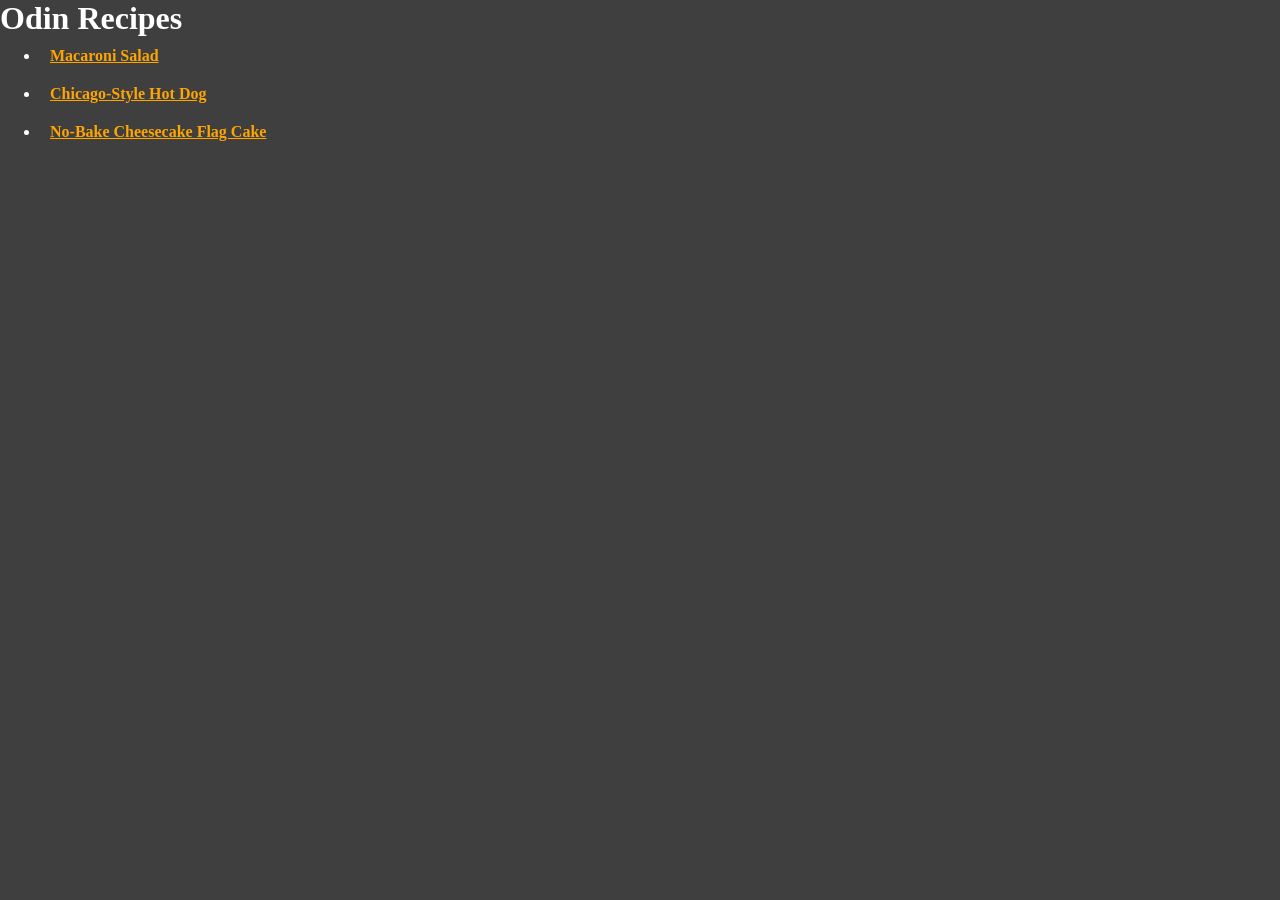
==== index.html @ 0868b3a1 "Failed using positioning" ====
<!DOCTYPE html>
<html lang="en">
<head>
    <meta charset="UTF-8">
    <meta name="viewport" content="width=device-width, initial-scale=1.0">
    <title>Odin Recipes</title>
    <link rel="stylesheet" href="/styles/styles.css">
</head>
<body>
    <h1>Odin Recipes</h1>
    <ul>
        <li>
           <a href="recipes/macaroni.html">Macaroni Salad</a>
        </li>
        <li>
            <a href="recipes/hotdog.html">Chicago-Style Hot Dog</a>
        </li>
        <li>
            <a href="recipes/cheesecake.html">No-Bake Cheesecake Flag Cake</a>
        </li>
    </ul>
</body>
</html>
---- styles/styles.css ----
body{
    background-color: #3f3f3f;
}
*{
    color: white;
    margin:0;
}
a{
    color: orange;
}
ul li{
    font-weight:bold;
}
li{    
    padding: 10px;
}
.description-box{
    display:inline-block;
    width:400px;
}
img{
    display:inline-block;
    width:400px;
    height: auto;
    margin-right:25px;
}
.ingredients-box{
    display: inline-block;
    width:400px;
}
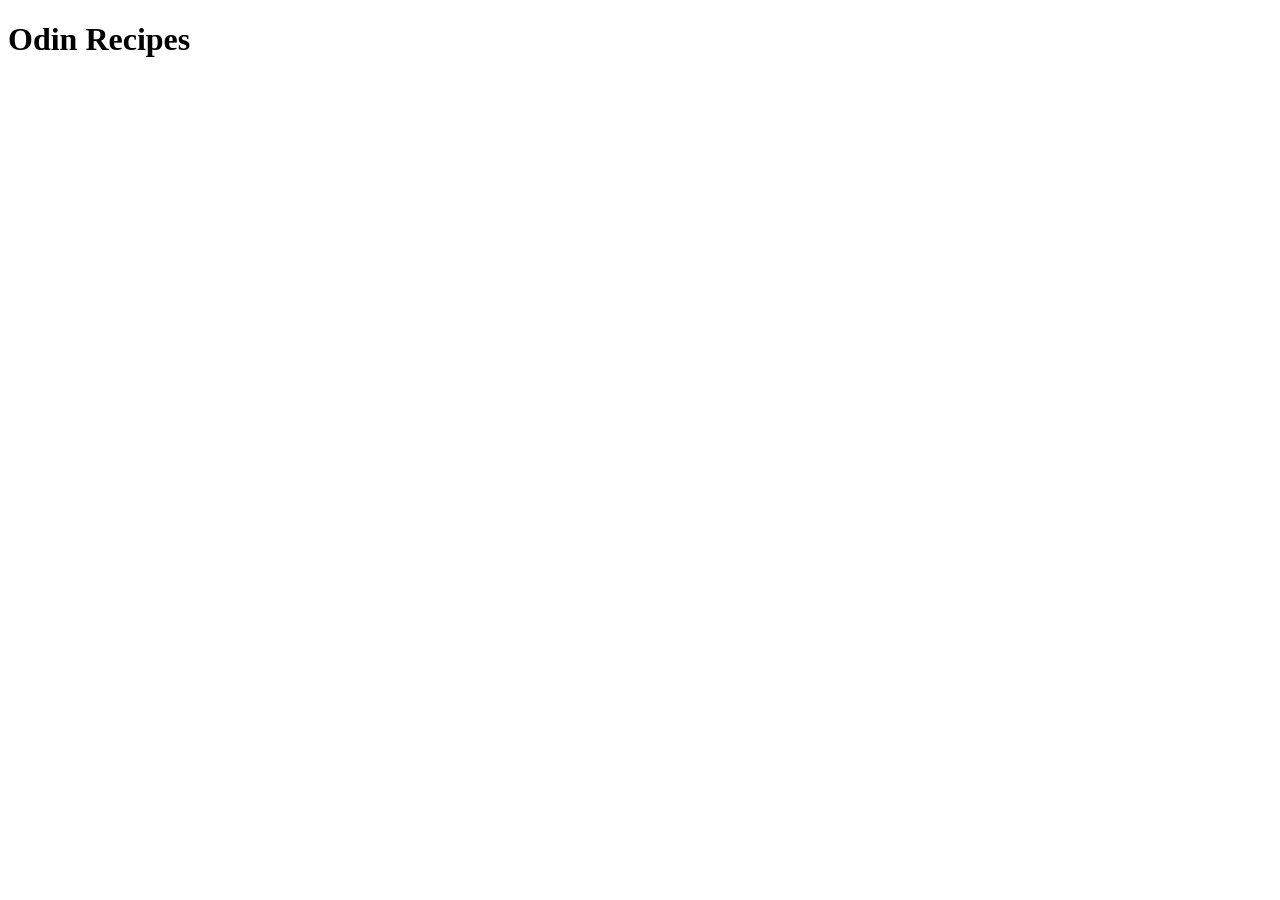
==== commit 962a2844: "Iteration 1: Initial Structure" ====
--- a/index.html
+++ b/index.html
@@ -4,20 +4,8 @@
     <meta charset="UTF-8">
     <meta name="viewport" content="width=device-width, initial-scale=1.0">
     <title>Odin Recipes</title>
-    <link rel="stylesheet" href="/styles/styles.css">
 </head>
 <body>
     <h1>Odin Recipes</h1>
-    <ul>
-        <li>
-           <a href="recipes/macaroni.html">Macaroni Salad</a>
-        </li>
-        <li>
-            <a href="recipes/hotdog.html">Chicago-Style Hot Dog</a>
-        </li>
-        <li>
-            <a href="recipes/cheesecake.html">No-Bake Cheesecake Flag Cake</a>
-        </li>
-    </ul>
 </body>
 </html>
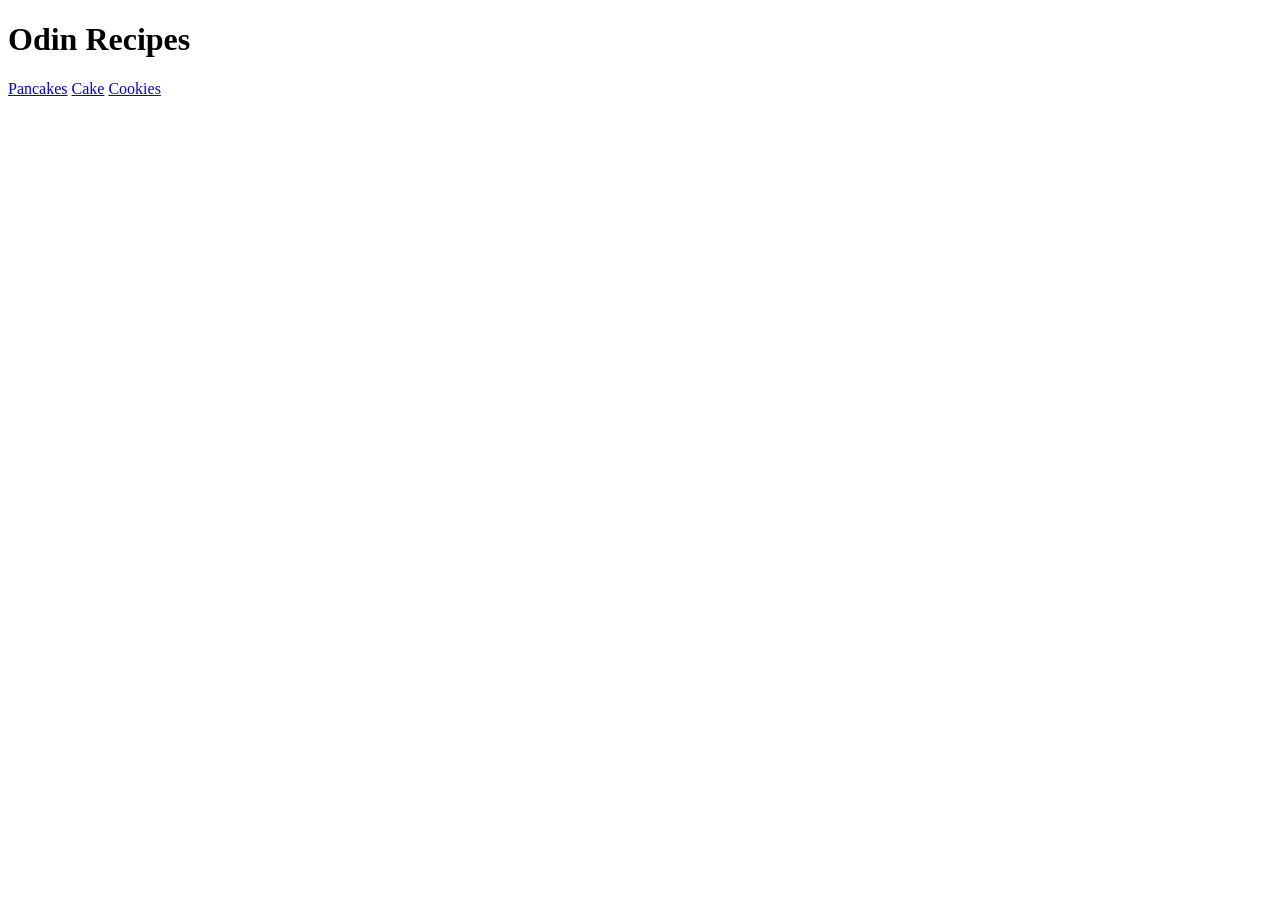
==== commit 25328c98: "Iteration 2: Recipe Page" ====
--- a/index.html
+++ b/index.html
@@ -7,5 +7,8 @@
 </head>
 <body>
     <h1>Odin Recipes</h1>
+    <a href="recipes/pancake.html">Pancakes</a>
+    <a href="recipes/cake.html">Cake</a>
+    <a href="recipes/cookie.html">Cookies</a>
 </body>
 </html>
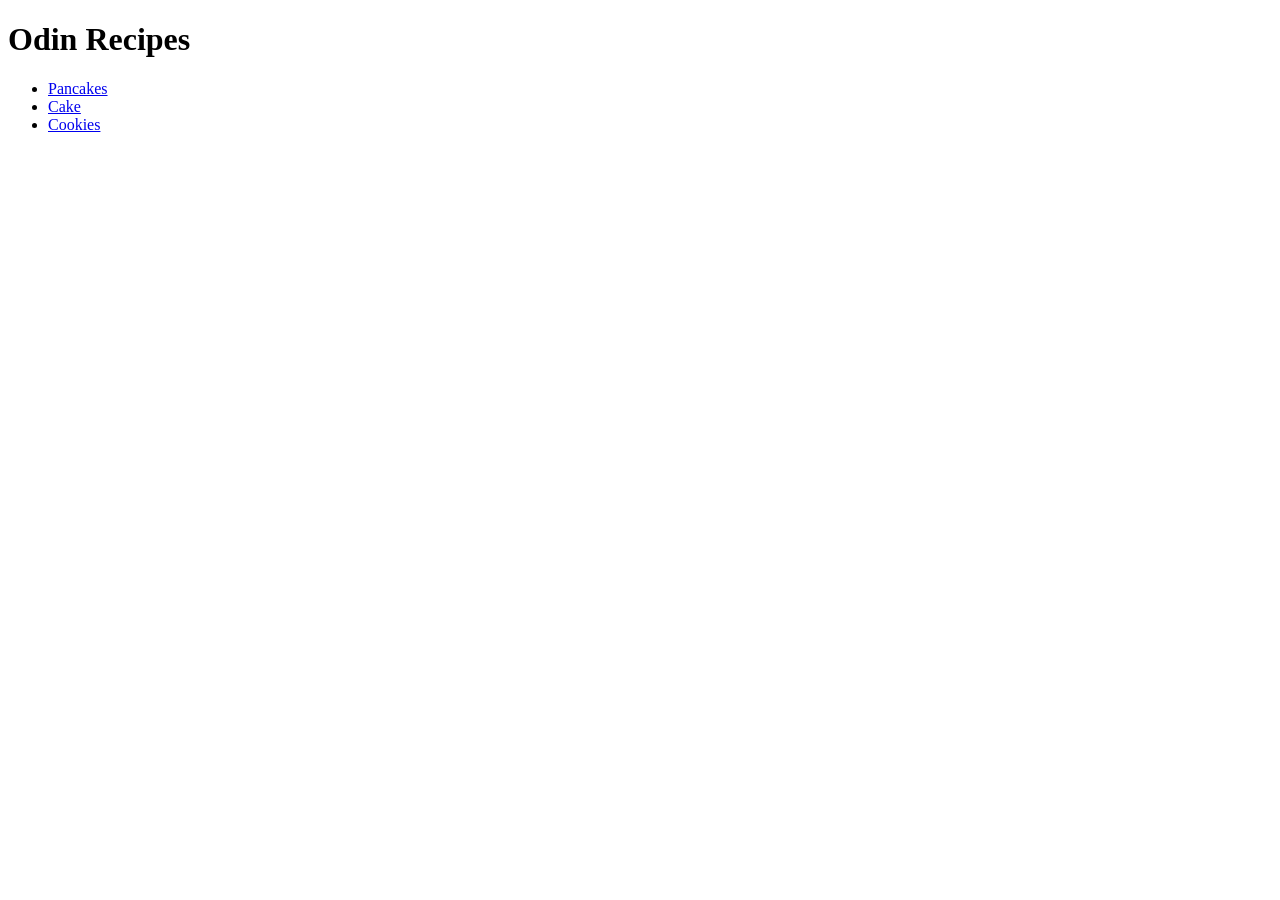
==== commit b3e439b1: "Iteration 4: Add More Recipes" ====
--- a/index.html
+++ b/index.html
@@ -7,8 +7,10 @@
 </head>
 <body>
     <h1>Odin Recipes</h1>
-    <a href="recipes/pancake.html">Pancakes</a>
-    <a href="recipes/cake.html">Cake</a>
-    <a href="recipes/cookie.html">Cookies</a>
+    <ul>
+        <li><a href="recipes/pancake.html">Pancakes</a></li>
+        <li><a href="recipes/cake.html">Cake</a></li>
+        <li><a href="recipes/cookie.html">Cookies</a></li>
+    </ul>
 </body>
 </html>
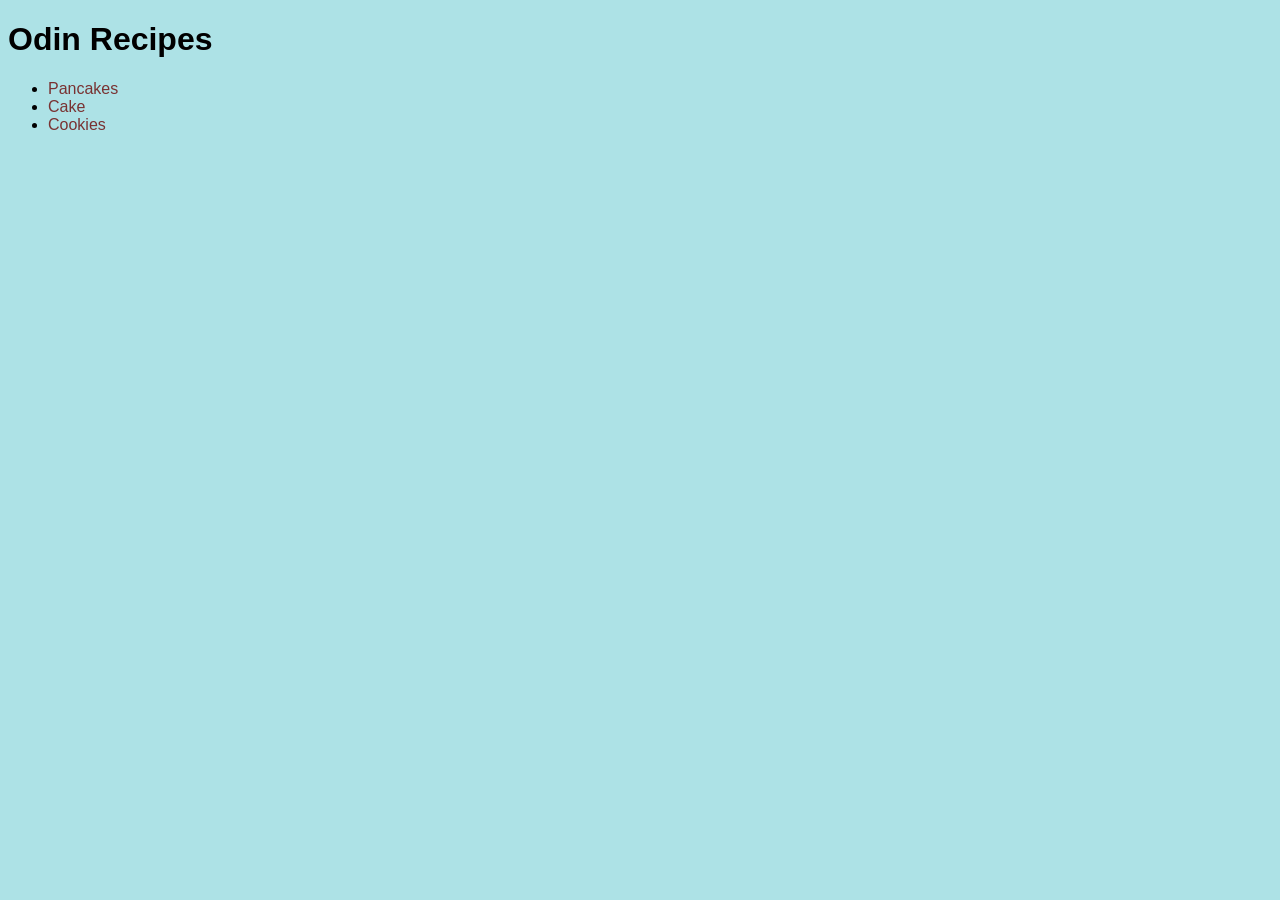
==== commit a5c74478: "Added Basic CSS styles" ====
--- a/index.html
+++ b/index.html
@@ -4,6 +4,7 @@
     <meta charset="UTF-8">
     <meta name="viewport" content="width=device-width, initial-scale=1.0">
     <title>Odin Recipes</title>
+    <link rel="stylesheet" href="styles.css">
 </head>
 <body>
     <h1>Odin Recipes</h1>
--- a/styles.css
+++ b/styles.css
@@ -0,0 +1,8 @@
+body{
+    background-color: rgb(173, 226, 230);
+    font-family: 'Segoe UI', Tahoma, Geneva, Verdana, sans-serif;
+}
+a{
+    color: rgb(121, 50, 50);
+    text-decoration: none;
+}
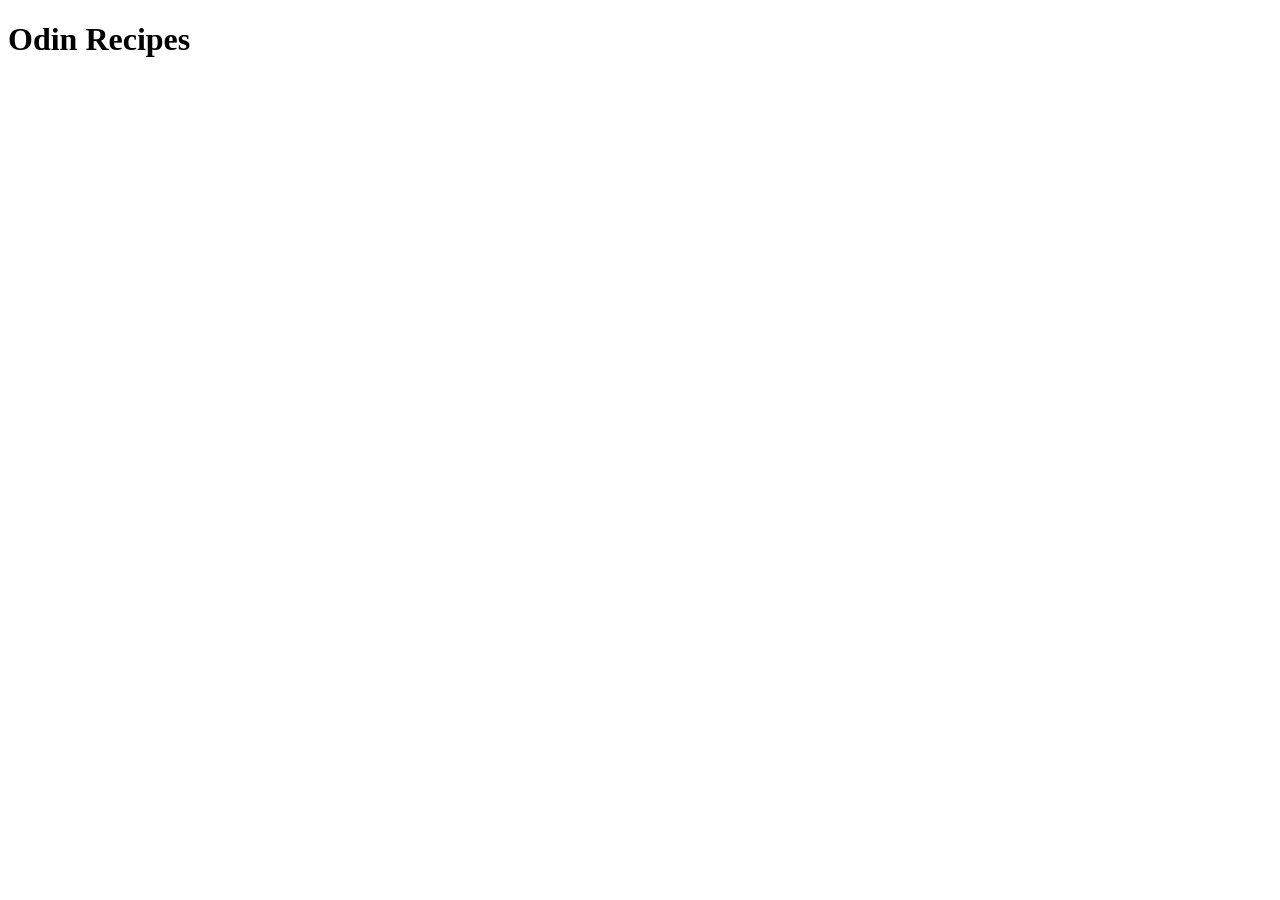
==== commit 7be5f159: "Added Basic File Structure Added recipes and files with basic boilerplate" ====
--- a/index.html
+++ b/index.html
@@ -3,15 +3,9 @@
 <head>
     <meta charset="UTF-8">
     <meta name="viewport" content="width=device-width, initial-scale=1.0">
-    <title>Odin Recipes</title>
-    <link rel="stylesheet" href="styles.css">
+    <title>Odin: Recipes</title>
 </head>
 <body>
     <h1>Odin Recipes</h1>
-    <ul>
-        <li><a href="recipes/pancake.html">Pancakes</a></li>
-        <li><a href="recipes/cake.html">Cake</a></li>
-        <li><a href="recipes/cookie.html">Cookies</a></li>
-    </ul>
 </body>
 </html>
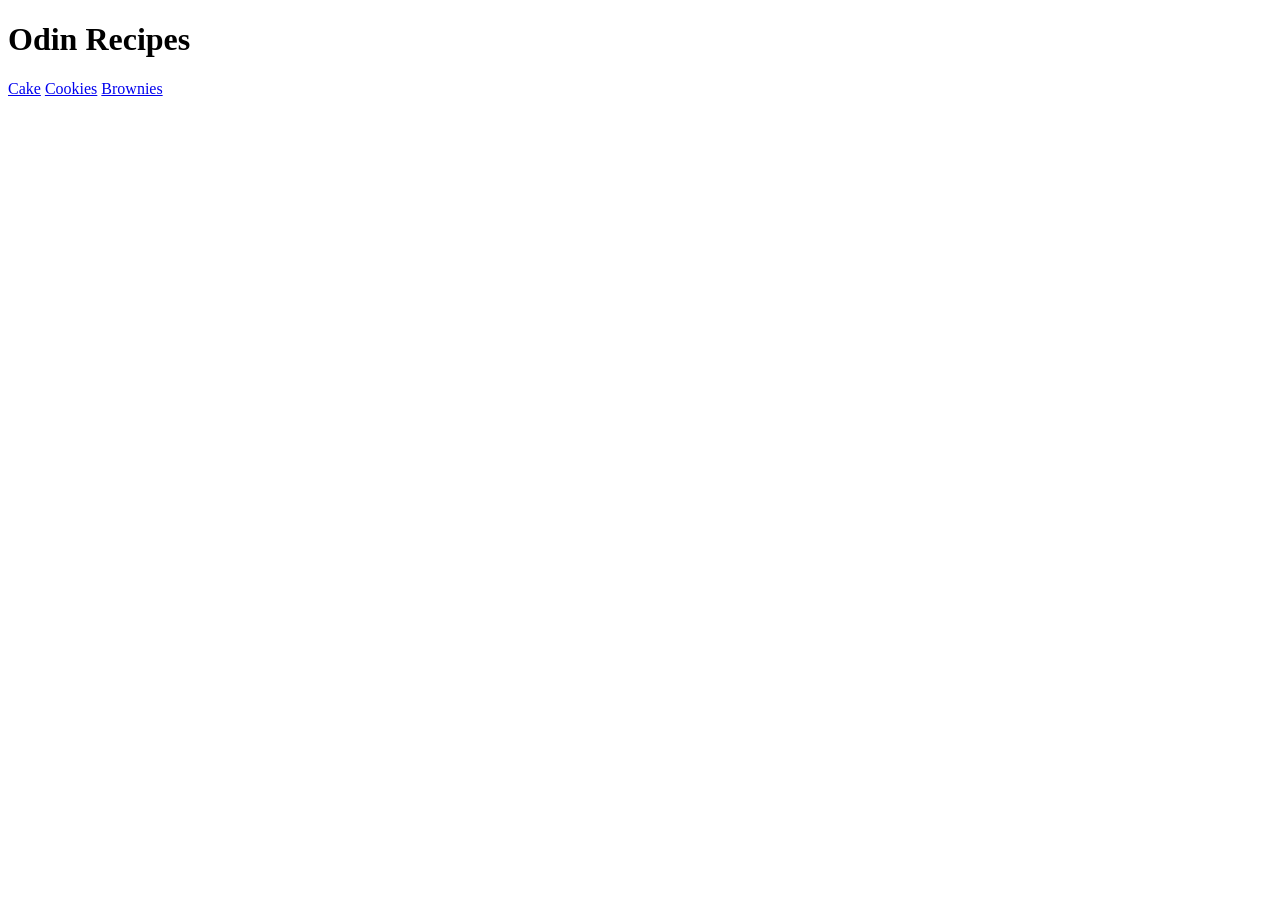
==== commit 2114381a: "Implemented Navigation Added links to each recipe and back to the home page" ====
--- a/index.html
+++ b/index.html
@@ -7,5 +7,8 @@
 </head>
 <body>
     <h1>Odin Recipes</h1>
+    <a href="./recipes/cake.html">Cake</a>
+    <a href="./recipes/cookie.html">Cookies</a>
+    <a href="./recipes/brownie.html">Brownies</a>
 </body>
 </html>
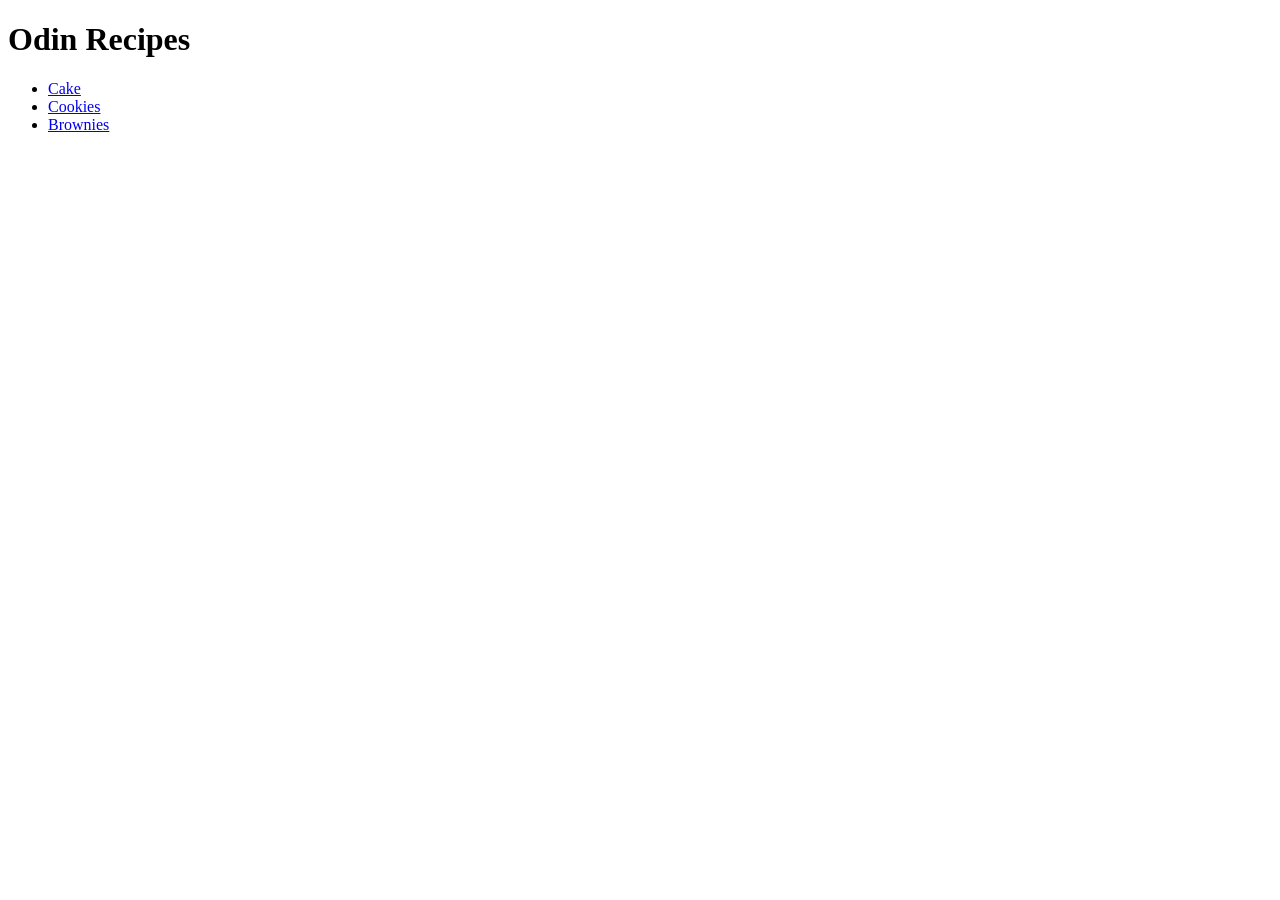
==== commit ebf83bff: "Improved Navigation to Recipe from index.html Placed links in a list for easier viewing" ====
--- a/index.html
+++ b/index.html
@@ -7,8 +7,10 @@
 </head>
 <body>
     <h1>Odin Recipes</h1>
-    <a href="./recipes/cake.html">Cake</a>
-    <a href="./recipes/cookie.html">Cookies</a>
-    <a href="./recipes/brownie.html">Brownies</a>
+    <ul>
+        <li><a href="./recipes/cake.html">Cake</a></li>
+        <li><a href="./recipes/cookie.html">Cookies</a></li>
+        <li><a href="./recipes/brownie.html">Brownies</a></li>
+    </ul>
 </body>
 </html>
